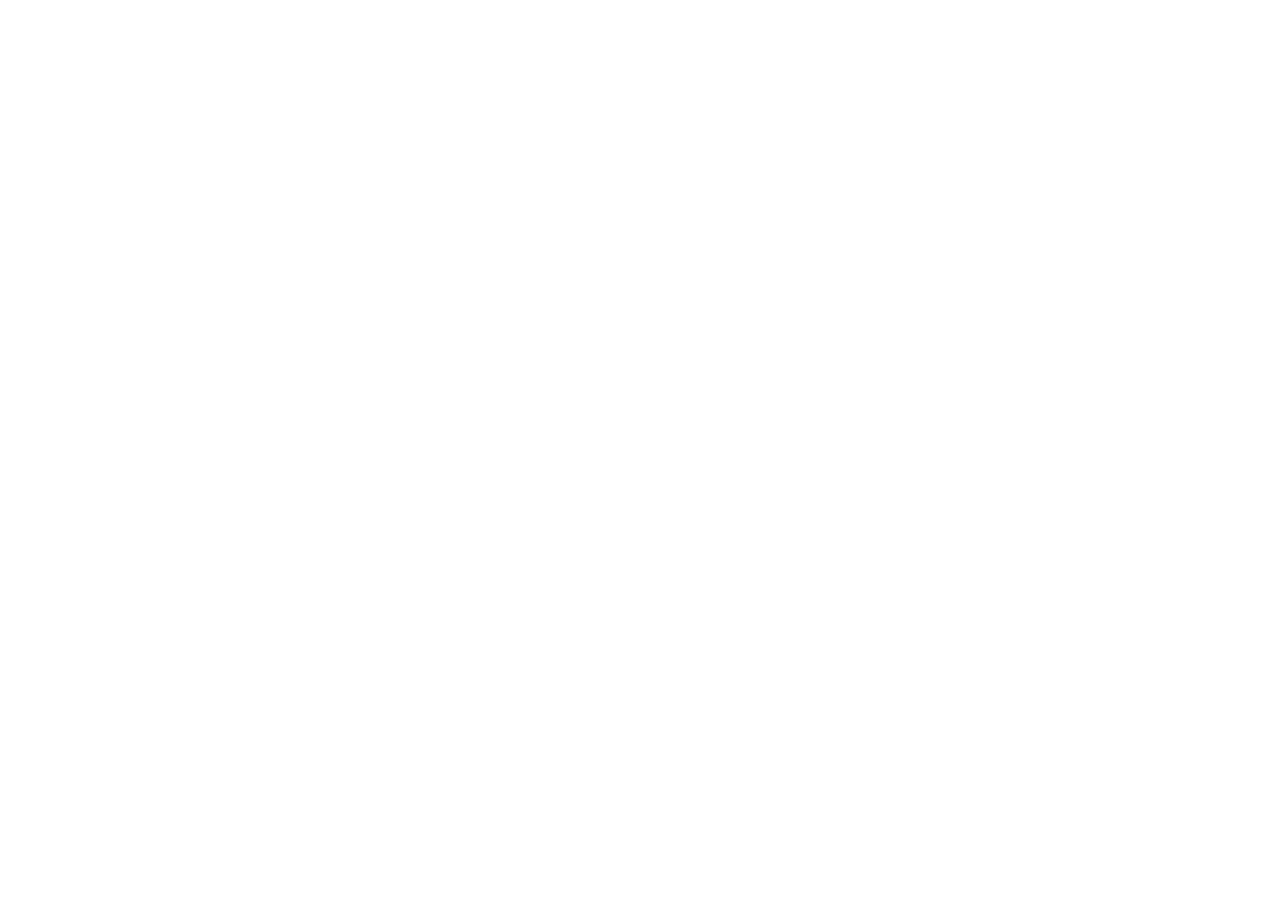
==== web/index.html @ b6ef22c0 "Import already-existing code" ====
<!DOCTYPE html>
<html>
<head>
  <!--
    If you are serving your web app in a path other than the root, change the
    href value below to reflect the base path you are serving from.

    The path provided below has to start and end with a slash "/" in order for
    it to work correctly.

    For more details:
    * https://developer.mozilla.org/en-US/docs/Web/HTML/Element/base

    This is a placeholder for base href that will be replaced by the value of
    the `--base-href` argument provided to `flutter build`.
  -->
  <base href="$FLUTTER_BASE_HREF">

  <meta charset="UTF-8">
  <meta content="IE=Edge" http-equiv="X-UA-Compatible">
  <meta name="description" content="A new Flutter project.">

  <!-- iOS meta tags & icons -->
  <meta name="apple-mobile-web-app-capable" content="yes">
  <meta name="apple-mobile-web-app-status-bar-style" content="black">
  <meta name="apple-mobile-web-app-title" content="qadha">
  <link rel="apple-touch-icon" href="icons/Icon-192.png">

  <!-- Favicon -->
  <link rel="icon" type="image/png" href="favicon.png"/>

  <title>qadha</title>
  <link rel="manifest" href="manifest.json">

  <script>
    // The value below is injected by flutter build, do not touch.
    var serviceWorkerVersion = null;
  </script>
  <!-- This script adds the flutter initialization JS code -->
  <script src="flutter.js" defer></script>
</head>
<body>
  <script>
    window.addEventListener('load', function(ev) {
      // Download main.dart.js
      _flutter.loader.loadEntrypoint({
        serviceWorker: {
          serviceWorkerVersion: serviceWorkerVersion,
        }
      }).then(function(engineInitializer) {
        return engineInitializer.initializeEngine();
      }).then(function(appRunner) {
        return appRunner.runApp();
      });
    });
  </script>
</body>
</html>
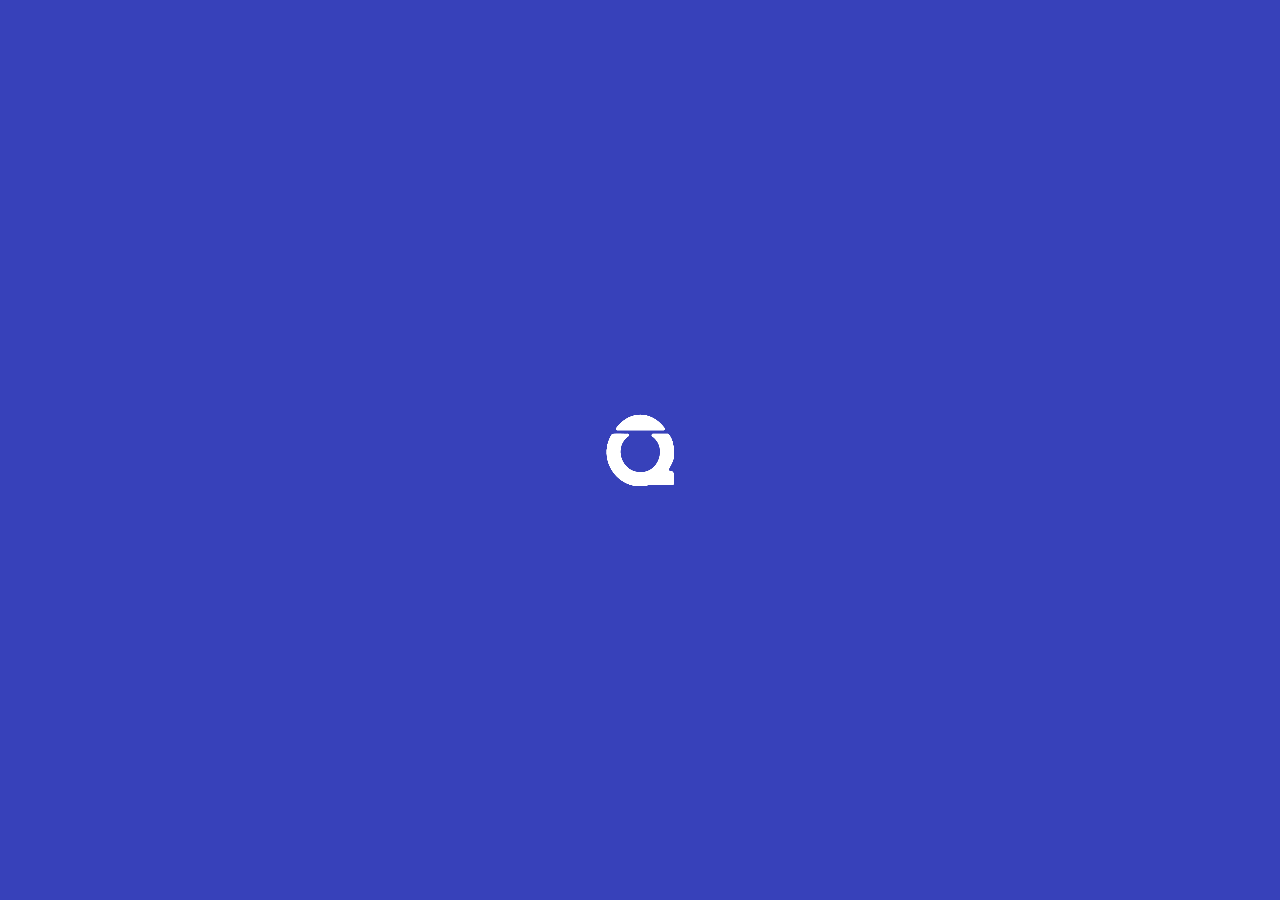
==== commit aef64ed2: "100% migrated to Riverpod" ====
--- a/web/index.html
+++ b/web/index.html
@@ -1,6 +1,4 @@
-<!DOCTYPE html>
-<html>
-<head>
+<!DOCTYPE html><html><head>
   <!--
     If you are serving your web app in a path other than the root, change the
     href value below to reflect the base path you are serving from.
@@ -27,7 +25,7 @@
   <link rel="apple-touch-icon" href="icons/Icon-192.png">
 
   <!-- Favicon -->
-  <link rel="icon" type="image/png" href="favicon.png"/>
+  <link rel="icon" type="image/png" href="favicon.png">
 
   <title>qadha</title>
   <link rel="manifest" href="manifest.json">
@@ -37,9 +35,19 @@
     var serviceWorkerVersion = null;
   </script>
   <!-- This script adds the flutter initialization JS code -->
-  <script src="flutter.js" defer></script>
+  <script src="flutter.js" defer=""></script>
+  <link rel="stylesheet" type="text/css" href="splash/style.css">
+  <meta content="width=device-width, initial-scale=1.0, maximum-scale=1.0, user-scalable=no" name="viewport">
+  <script src="splash/splash.js"></script>
 </head>
-<body>
+<body>  <picture id="splash">
+      <source srcset="splash/img/light-1x.png 1x, splash/img/light-2x.png 2x, splash/img/light-3x.png 3x, splash/img/light-4x.png 4x" media="(prefers-color-scheme: light)">
+      <source srcset="splash/img/dark-1x.png 1x, splash/img/dark-2x.png 2x, splash/img/dark-3x.png 3x, splash/img/dark-4x.png 4x" media="(prefers-color-scheme: dark)">
+      <img class="center" aria-hidden="true" src="splash/img/light-1x.png" alt="">
+  </picture>
+  
+  
+
   <script>
     window.addEventListener('load', function(ev) {
       // Download main.dart.js
@@ -54,5 +62,6 @@
       });
     });
   </script>
-</body>
-</html>
+
+
+</body></html>--- a/web/splash/style.css
+++ b/web/splash/style.css
@@ -0,0 +1,63 @@
+body {
+  margin:0;
+  height:100%;
+  background: #3741ba;
+  
+  background-size: 100% 100%;
+}
+
+.center {
+  margin: 0;
+  position: absolute;
+  top: 50%;
+  left: 50%;
+  -ms-transform: translate(-50%, -50%);
+  transform: translate(-50%, -50%);
+}
+
+.contain {
+  display:block;
+  width:100%; height:100%;
+  object-fit: contain;
+}
+
+.stretch {
+  display:block;
+  width:100%; height:100%;
+}
+
+.cover {
+  display:block;
+  width:100%; height:100%;
+  object-fit: cover;
+}
+
+.bottom {
+  position: absolute;
+  bottom: 0;
+  left: 50%;
+  -ms-transform: translate(-50%, 0);
+  transform: translate(-50%, 0);
+}
+
+.bottomLeft {
+  position: absolute;
+  bottom: 0;
+  left: 0;
+}
+
+.bottomRight {
+  position: absolute;
+  bottom: 0;
+  right: 0;
+}
+
+@media (prefers-color-scheme: dark) {
+  body {
+    margin:0;
+    height:100%;
+    background: #3741ba;
+    
+    background-size: 100% 100%;
+  }
+}
